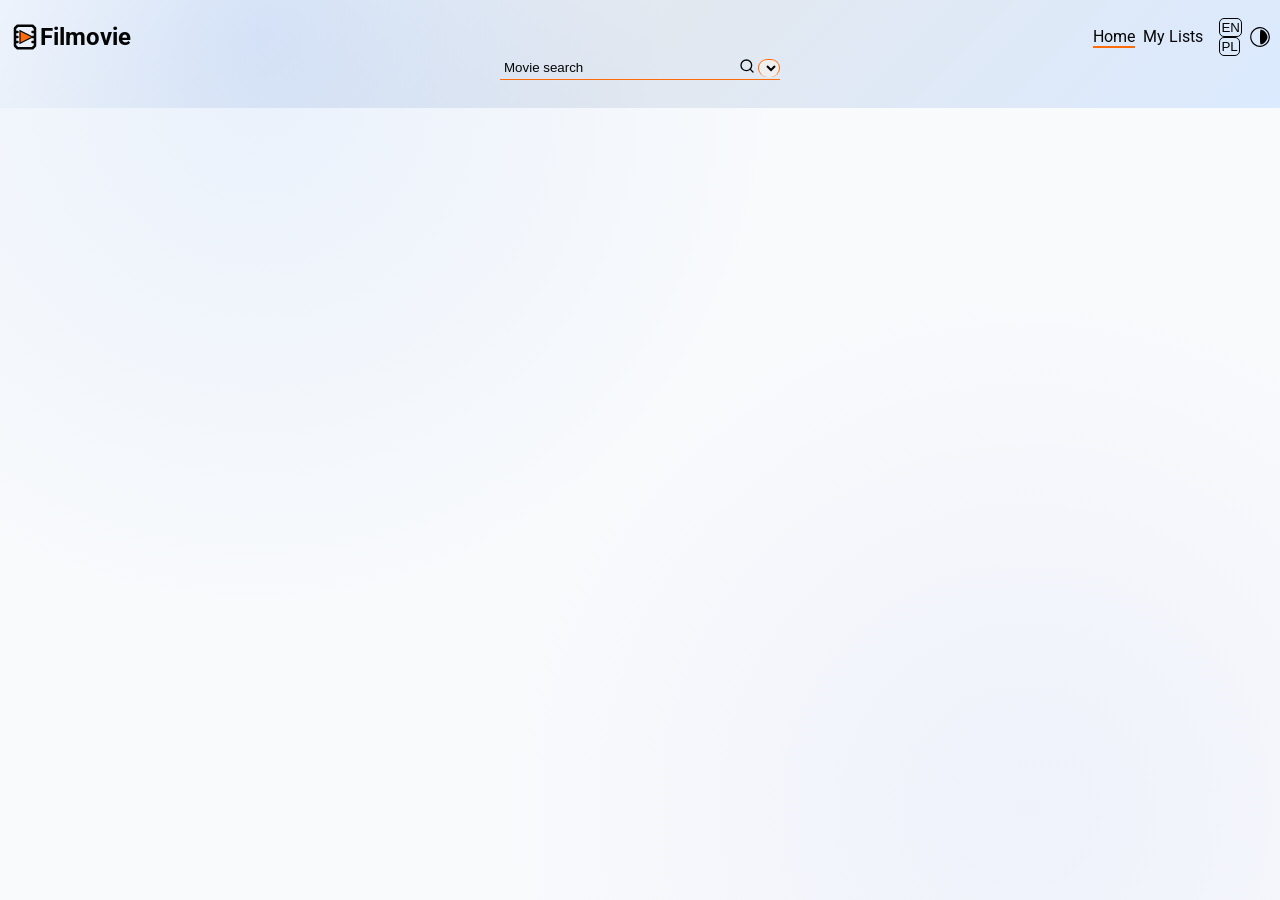
==== index.html @ d15160cd "Deploying to gh-pages from @ MikeL538/Filmovie@4caf4a274df654a41dbe570896a390e4477ad036 🚀" ====
<!DOCTYPE html><html lang=en><script type=importmap>{"imports":{"h9Hzl":"/no-video.83d7eca0.webp"}}</script><script type=module src=/Filmovie.706b039b.js></script><link rel=stylesheet href=/Filmovie.ba69c36c.css><script type=module src=/Filmovie.8da5d45b.js></script><meta charset=UTF-8><meta name=viewport content="width=device-width, initial-scale=1.0"><meta name=color-scheme content="light dark"><title>Filmovie</title><link rel=stylesheet href=/Filmovie.1a487469.css><link rel=stylesheet href=/Filmovie.2bd46bf6.css><link rel=stylesheet href="https://fonts.googleapis.com/css?family=Roboto:400,700&amp;display=swap"><link rel=preload href=/no-video.83d7eca0.webp as=image><link rel=icon type=image.jpg href=/favicon.473ac67c.png><script src=/Filmovie.988005e2.js type=module defer></script><body>
    <svg aria-hidden=true style=width:0;height:0;position:absolute;overflow:hidden version=1.1 xmlns:xmlns=http://www.w3.org/2000/svg xmlns:xlink=http://www.w3.org/1999/xlink><defs><symbol id=logo viewBox="0 0 24 24"><path stroke-linecap=round stroke-linejoin=round stroke-width=2 d="
      M6 3h12l2 2v14l-2 2H6l-2-2V5l2-2
      M4 8h2
      M4 12h2
      M4 16h2
      M18 8h2
      M18 12h2
      M18 16h2
    "/><path fill=#ff6b08 stroke-width=1 d="M8 7v10l10-5z"/></symbol><symbol id=loupe viewBox="0 0 12 12" fill=none xmlns:xmlns=http://www.w3.org/2000/svg><path d="M5.5 9.5C7.70914 9.5 9.5 7.70914 9.5 5.5C9.5 3.29086 7.70914 1.5 5.5 1.5C3.29086 1.5 1.5 3.29086 1.5 5.5C1.5 7.70914 3.29086 9.5 5.5 9.5Z" stroke-linecap=round stroke-linejoin=round /><path d="M10.5 10.5002L8.32495 8.3252" stroke-linecap=round stroke-linejoin=round /></symbol><symbol id=arrow-left width=16 height=16 viewBox="0 0 16 16" fill=none xmlns:xmlns=http://www.w3.org/2000/svg><path d="M12.6666 8H3.33325" stroke-width=1.33333 stroke-linecap=round stroke-linejoin=round /><path d="M7.99992 12.6667L3.33325 8.00004L7.99992 3.33337" stroke-width=1.33333 stroke-linecap=round stroke-linejoin=round /></symbol><symbol id=arrow-right width=16 height=16 viewBox="0 0 16 16" fill=none xmlns:xmlns=http://www.w3.org/2000/svg><path d="M3.33341 8H12.6667" stroke-width=1.33333 stroke-linecap=round stroke-linejoin=round /><path d="M8.00008 12.6667L12.6667 8.00004L8.00008 3.33337" stroke-width=1.33333 stroke-linecap=round stroke-linejoin=round /></symbol><symbol id=heart viewBox="0 0 14 14" fill=none xmlns:xmlns=http://www.w3.org/2000/svg><path d="M7 13.188L6.02 12.2177C2.38 9.02961 0 6.88109 0 4.24743C0 2.09891 1.68 0.435547 3.85 0.435547C5.04 0.435547 6.23 0.990002 7 1.89099C7.77 0.990002 8.96 0.435547 10.15 0.435547C12.32 0.435547 14 2.09891 14 4.24743C14 6.88109 11.62 9.02961 7.98 12.2177L7 13.188Z" fill=#FF6B08 /></symbol><symbol id=close viewBox="0 0 32 32"><path d="M30 24.398l-8.406-8.398 8.406-8.398-5.602-5.602-8.398 8.402-8.402-8.402-5.598 5.602 8.398 8.398-8.398 8.398 5.598 5.602 8.402-8.402 8.398 8.402z"/></symbol><symbol id=icon-arrow-up2 viewBox="0 0 32 32"><path d="M27.414 12.586l-10-10c-0.781-0.781-2.047-0.781-2.828 0l-10 10c-0.781 0.781-0.781 2.047 0 2.828s2.047 0.781 2.828 0l6.586-6.586v19.172c0 1.105 0.895 2 2 2s2-0.895 2-2v-19.172l6.586 6.586c0.39 0.39 0.902 0.586 1.414 0.586s1.024-0.195 1.414-0.586c0.781-0.781 0.781-2.047 0-2.828z"/></symbol><symbol id=github viewBox="0 0 24 24"><path d="M12 0c-6.626 0-12 5.373-12 12 0 5.302 3.438 9.8 8.207 11.387.599.111.793-.261.793-.577v-2.234c-3.338.726-4.033-1.416-4.033-1.416-.546-1.387-1.333-1.756-1.333-1.756-1.089-.745.083-.729.083-.729 1.205.084 1.839 1.237 1.839 1.237 1.07 1.834 2.807 1.304 3.492.997.107-.775.418-1.305.762-1.604-2.665-.305-5.467-1.334-5.467-5.931 0-1.311.469-2.381 1.236-3.221-.124-.303-.535-1.524.117-3.176 0 0 1.008-.322 3.301 1.23.957-.266 1.983-.399 3.003-.404 1.02.005 2.047.138 3.006.404 2.291-1.552 3.297-1.23 3.297-1.23.653 1.653.242 2.874.118 3.176.77.84 1.235 1.911 1.235 3.221 0 4.609-2.807 5.624-5.479 5.921.43.372.823 1.102.823 2.222v3.293c0 .319.192.694.801.576 4.765-1.589 8.199-6.086 8.199-11.386 0-6.627-5.373-12-12-12z"/></symbol><symbol id=poster-unavailable viewBox="0 0 14 14" fill=red xmlns:xmlns=http://www.w3.org/2000/svg><rect x=2 y=1.5 width=10 height=11 rx=1.2 stroke=currentColor stroke-width=1 /><rect x=3.2 y=3 width=7.6 height=5.2 rx=0.8 stroke=currentColor stroke-width=1 opacity=0.85 /><path d="M3.7 7.9L5.6 6.2L6.9 7.3L8.4 5.9L10.3 7.9" stroke=currentColor stroke-width=1 stroke-linecap=round stroke-linejoin=round opacity=0.9 /><circle cx=9.5 cy=4.4 r=0.6 fill=currentColor opacity=0.9 /><path d="M3.2 11.2L10.8 3.6" stroke=currentColor stroke-width=1.2 stroke-linecap=round /></symbol><symbol id=play viewBox="0 0 24 24"><circle cx=12 cy=12 r=10 stroke-linecap=round stroke-linejoin=round stroke-width=2.5 /><path d="M10 8L16 12L10 16V8Z" stroke-linecap=round stroke-width=2 /></symbol><symbol id=theme viewBox="0 0 32 32"><g transform="translate(0,32) scale(0.1,-0.1)" fill=currentColor stroke=none><path d="M92 304 c-107 -55 -121 -198 -26 -271 96 -73 238 -10 251 111 14 119 -120 214 -225 160z m136 -24 c68 -42 91 -124 52 -188 -57 -94 -183 -94 -240 0 -71 117 71 259 188 188z"/><path d="M160 160 c0 -81 4 -120 11 -120 49 0 109 66 109 120 0 54 -60 120 -109 120 -7 0 -11 -39 -11 -120z"/></g></symbol></defs></svg>

    <header class=header>
      <div class=header__container>
  <nav class=header__nav>
    <div class=header__nav-container>
      <ul class=header__nav-list>
        <li class=header__nav-list-item>
          <a href=/index.html class=header__nav-link>
            <svg class=header__nav-icon><use href=#logo /></svg>
            <h1 class=header__nav-title>Filmovie</h1>
          </a>
        </li>
        <ul>
          <li class=header__nav-list-item>
            <a class=underline href=/index.html data-translate=home>Home</a>
          </li>
          <li class=header__nav-list-item>
            <a href=/library.html data-translate=library>My Lists</a>
          </li>
          <li class="header__nav-list-item header__nav-login"></li>

          <li class=header__nav-list-item>
            <div class=header__nav-language>
              <button id=enLang class="header__nav-language-btn header__nav-language-btn-en">
                EN
              </button>
              <button id=plLang class="header__nav-language-btn header__nav-language-btn-pl">
                PL
              </button>
            </div>
          </li>
          <li>
            <button class=header__theme-button data-theme-toggle type=button aria-label="Toggle theme">
              <svg class=header__theme-icon><use href=#theme /></svg>
            </button>
          </li>
        </ul>
      </ul>
    </div>
    

    <form class=header__nav-form>
      <input class=header__nav-input placeholder="Movie search" data-translate=placeholder>
      <button class=header__nav-input-submit>
        <svg class=header__nav-input--loupe width=12 height=12><use href=#loupe /></svg>
      </button>
      <select class=category id=categorySelect></select>
    </form>
  </nav>
</div>

    </header>
    <main>
      <div class=films>
  <ul class=films__list>
    
  </ul>
</div>

    </main>
    <footer class="footer hidden">
      <p>
  © <span id=year></span> | All Rights Reserved Developed with
  
  <svg class=footer__svg><use href=#heart /></svg>
  by
  <span class="footer__link modal-team"> MikeL</span>
</p>

    </footer>
    <div class="backdrop-modal hidden modal-team-box">
  <div class=team__modal>
    <button class=team__modal--close>
      <svg class="team__icon team__icon--close" width=25 height=25><use href=#close /></svg>
    </button>
    <div class=team__modal__container>
      <div class=team__member>
        <a class=team__link href=https://github.com/MikeL538 target=_blank>
          <img class=team__photo src=/MichalL.635913da.webp alt="Michał Lipiak">
          <svg class=team__github width=25 height=25><use href=#github /></svg>
        </a>
        <p class="team__name team__name--leader">Michał Lipiak</p>
        <p class="team__role team__role--leader">Team Leader &amp; Lead Developer</p>
      </div>
      <h1 class=team__title>Original Bootcamp Project Team</h1>
      <p class=team__title--note>
        95%+ of the code written was refactored by Michał Lipiak after the bootcamp.
      </p>
      <div class=team__box>
        <div class=team__member>
          <a class=team__link href=https://github.com/michalwojcik4 target=_blank>
            <svg class=team__github width=25 height=25><use href=#github /></svg>
          </a>
          <p class=team__name>Michał Wójcik</p>
          <p class=team__role>Scrum Master &amp; Developer</p>
        </div>

        <div class=team__member>
          <a class=team__link href=https://github.com/Bartosz-Baranski target=_blank>
            <svg class=team__github width=25 height=25><use href=#github /></svg>
          </a>
          <p class=team__name>Bartosz Barański</p>
          <p class=team__role>Developer</p>
        </div>

        <div class=team__member>
          <a class=team__link href=https://github.com/Viache-Slav target=_blank>
            <svg class=team__github width=25 height=25><use href=#github /></svg>
          </a>
          <p class=team__name>Viaczeslav</p>
          <p class=team__role>Developer</p>
        </div>

        <div class=team__member>
          <a class=team__link href=https://github.com/tomcek2 target=_blank>
            <svg class=team__github width=25 height=25><use href=#github /></svg>
          </a>
          <p class=team__name>Tomek Cekała</p>
          <p class=team__role>Developer</p>
        </div>

        <div class=team__member>
          <a class=team__link href=https://github.com/szczepanskimichal target=_blank>
            <svg class=team__github width=25 height=25><use href=#github /></svg>
          </a>
          <p class=team__name>Michał Szczepański</p>
          <p class=team__role>Developer</p>
        </div>

        <div class=team__member>
          <a class=team__link href=https://github.com/Gugiet target=_blank>
            <svg class=team__github width=25 height=25><use href=#github /></svg>
          </a>
          <p class=team__name>Mariusz Guzowski</p>
          <p class=team__role>Developer</p>
        </div>
      </div>
    </div>
  </div>
</div>

    <div class="backdrop-modal details hidden">
  
  <div class=details__container role=dialog aria-modal=true aria-labelledby=movie-modal-title tabindex=-1>
    <img class=details__img src=/no-video.83d7eca0.webp alt>

    <div class=details__information>
      <div class=details__title--wrapper>
        <h2 class=details__title>Title</h2>
        <button id=detailsTrailerButton class=details__trailer type=button>
          <svg><use href=#play /></svg>
        </button>
      </div>
      <ul class=details__information-list>
        <li class=details__information-list--item>
          <span data-translate=vote> Vote / Votes </span><span class="details__information-list--data details__information-rating votes"></span>
        </li>
        <li class=details__information-list--item>
          <span data-translate=popularity> Popularity </span><span class="details__information-list--data popularity"></span>
        </li>
        <li class="details__information-list--item details__information-original-title">
          <span data-translate=orgTitle> Original Title</span>
          <span class="details__information-list--data title"></span>
        </li>
        <li class=details__information-list--item>
          <span data-translate=genre> Genre </span>
          <span class="details__information-list--data genre"></span>
        </li>
        <li class=details__information-list--data><h3 data-translate=about>About</h3></li>
        <li class=details__information-list--item>
          <div class=details__about--container>
            <p class=details__about--p></p>
          </div>
        </li>
      </ul>
      <div class=details__buttons>
        <button class=btn-add-watched type=button data-translate=btnWatched>
          add to watched
        </button>
        <button class=btn-add-queue type=button data-translate=btnQueue>add to queue</button>
      </div>
    </div>

    <button id=detailsModalClose class=details__close-button type=button>
      <svg width=16 height=16><use href=#close /></svg>
    </button>
    
    <div id=trailer class="hidden trailer">
      <button id=trailerModalClose class=details__close-button type=button>
        <svg width=16 height=16><use href=#close /></svg>
      </button>
      <iframe id=trailerPlayer width=100% height=100% frameborder=0 allow="autoplay; encrypted-media" allowfullscreen></iframe>
    </div>

    
  </div>
</div>

    <div class="backdrop-modal hidden login">
  <div class=login__container>
    <button id=loginCloseButton class=login__close-button type=button>
      <svg width=16 height=16><use href=#close /></svg>
    </button>

    <form class=login__form>
      <label class=login__label for=loginLogin><span>Login</span></label>
      <input id=loginLogin class=login__input name=text placeholder=login required>

      <label class=login__label for=loginPassword><span data-translate=password>Password</span></label>
      <input id=loginPassword class=login--Password__input type=password name=text placeholder=password required>
      <button id=loginForgotPasswordButton type=button class=login__forgot-password data-translate=forgotPassword>
        Forgot password
      </button>

      <button class=login__btn data-translate=login>Login</button>
      <button id=loginButtonRegister class="login__btn login__btn--register" type=button data-translate=register>
        Register
      </button>
    </form>

    <div class=login__error></div>
  </div>
  <div class="hidden register">
  <div class=register__container>
    <button id=registerCloseButton class=register__close-button type=button>
      <svg width=16 height=16><use href=#close /></svg>
    </button>
    <form class=register__form>
      <label for=registerLogin> <span>Login</span></label>
      <input id=registerLogin class=register__input type=login name=text placeholder=login minlength=3 maxlength=16 required>

      <label for=registerPassword><span data-translate=password>Password</span></label>
      <input id=registerPassword class=register__input type=password name=password placeholder=password minlength=3 maxlength=32 required>
      <label for=registerRepeatPassword><span data-translate=repeatPassword>Repeat Password</span></label>
      <input id=registerRepeatPassword class=register__input type=password name=password placeholder="repeat password" minlength=3 maxlength=32 required>

      <label for=registerEmail><span>E-mail</span></label>
      <input id=registerEmail class=register__input type=email name=email placeholder=E-mail required>

      <button class=register__btn data-translate=register>Register</button>
      <button id=registerCancel class=register__btn type=button data-translate=cancel>
        Cancel
      </button>
    </form>
    <p class=register__error data-translate></p>
  </div>
</div>

  <div id=forgotPasswordModal class="forgot-password hidden">
  <div class=forgot-password__container>
    <button id=forgot-passwordCloseButton class=forgot-password__close-button type=button>
      <svg width=16 height=16><use href=#close /></svg>
    </button>
    <form class=forgot-password__form>
      <label for=forgot-passwordEmail><span>E-mail</span></label>
      <input id=forgot-passwordEmail class=forgot-password__input type=email name=email placeholder=E-mail required>

      <button class=forgot-password__btn data-translate=resetPassword>
        Reset password
      </button>
      <button id=forgot-passwordCancel class=forgot-password__btn type=button data-translate=cancel>
        Cancel
      </button>
    </form>
    <p class=forgot-password__error data-translate></p>
  </div>
</div>

</div>
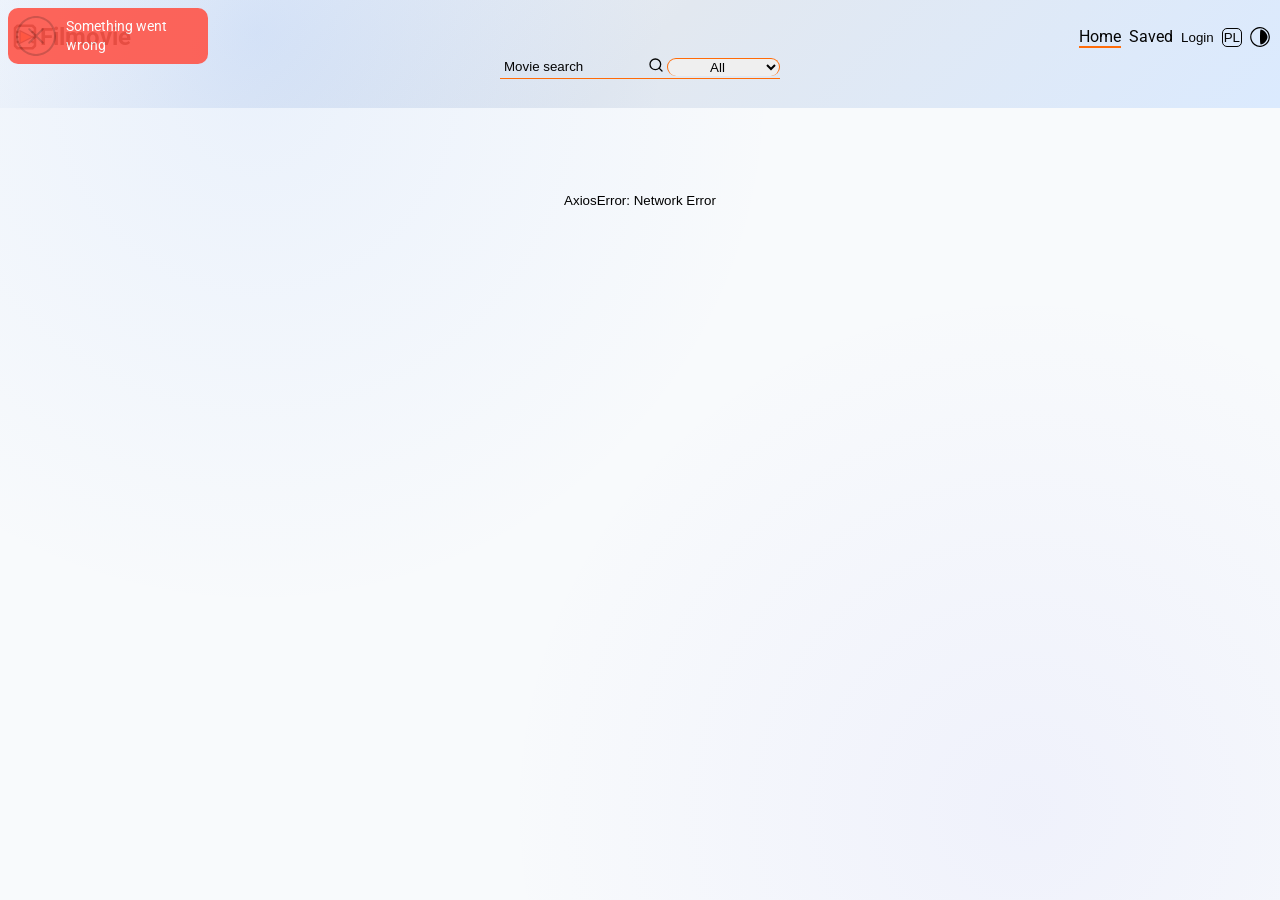
==== commit a97f3e81: "Deploying to gh-pages from @ MikeL538/Filmovie@1ad99369f85b8a46aeab0ca2de3dff599eb30710 🚀" ====
--- a/index.html
+++ b/index.html
@@ -1,4 +1,4 @@
-<!DOCTYPE html><html lang=en><script type=importmap>{"imports":{"h9Hzl":"/no-video.83d7eca0.webp"}}</script><script type=module src=/Filmovie.706b039b.js></script><link rel=stylesheet href=/Filmovie.ba69c36c.css><script type=module src=/Filmovie.8da5d45b.js></script><meta charset=UTF-8><meta name=viewport content="width=device-width, initial-scale=1.0"><meta name=color-scheme content="light dark"><title>Filmovie</title><link rel=stylesheet href=/Filmovie.1a487469.css><link rel=stylesheet href=/Filmovie.2bd46bf6.css><link rel=stylesheet href="https://fonts.googleapis.com/css?family=Roboto:400,700&amp;display=swap"><link rel=preload href=/no-video.83d7eca0.webp as=image><link rel=icon type=image.jpg href=/favicon.473ac67c.png><script src=/Filmovie.988005e2.js type=module defer></script><body>
+<!DOCTYPE html><html lang=en><script type=importmap>{"imports":{"h9Hzl":"/no-video.83d7eca0.webp"}}</script><script type=module src=/Filmovie.3fba0a80.js></script><link rel=stylesheet href=/Filmovie.9ff79cc0.css><script type=module src=/Filmovie.d85225ed.js></script><meta charset=UTF-8><meta name=viewport content="width=device-width, initial-scale=1.0"><meta name=color-scheme content="light dark"><title>Filmovie</title><link rel=stylesheet href=/Filmovie.1a487469.css><link rel=stylesheet href=/Filmovie.2bd46bf6.css><link rel=stylesheet href="https://fonts.googleapis.com/css?family=Roboto:400,700&amp;display=swap"><link rel=preload href=/no-video.83d7eca0.webp as=image><link rel=icon type=image.jpg href=/favicon.473ac67c.png><script src=/Filmovie.7b4410cb.js type=module defer></script><body>
     <svg aria-hidden=true style=width:0;height:0;position:absolute;overflow:hidden version=1.1 xmlns:xmlns=http://www.w3.org/2000/svg xmlns:xlink=http://www.w3.org/1999/xlink><defs><symbol id=logo viewBox="0 0 24 24"><path stroke-linecap=round stroke-linejoin=round stroke-width=2 d="
       M6 3h12l2 2v14l-2 2H6l-2-2V5l2-2
       M4 8h2
@@ -246,6 +246,13 @@
 
       <label for=registerEmail><span>E-mail</span></label>
       <input id=registerEmail class=register__input type=email name=email placeholder=E-mail required>
+      <div>
+        <input id=rulesCheckbox type=checkbox required>
+        <span><span data-translate=acceptRulesPrefix>Accept</span>
+          <button id=rulesButton class=register__rules-span type=button data-translate=acceptRulesButton>
+            rules
+          </button></span>
+      </div>
 
       <button class=register__btn data-translate=register>Register</button>
       <button id=registerCancel class=register__btn type=button data-translate=cancel>
@@ -254,6 +261,133 @@
     </form>
     <p class=register__error data-translate></p>
   </div>
+  <div class="backdrop-modal hidden rules" role=dialog aria-modal=true aria-labelledby=rulesTitle>
+  <div class=rules__container>
+    <button id=rulesCloseButton class=rules__close-button type=button aria-label="Close terms">
+      <svg width=16 height=16><use href=#close /></svg>
+    </button>
+
+    <article class=rules__content>
+      <h2 id=rulesTitle class=rules__title data-translate=rulesTitle>
+        Terms and privacy notice for Filmovie
+      </h2>
+      <p class=rules__updated data-translate=rulesUpdated>Last updated: May 12, 2026</p>
+
+      <section class=rules__section>
+        <h3 data-translate=rulesGeneralTitle>1. General information</h3>
+        <p data-translate=rulesGeneralDescription>
+          Filmovie is a non-commercial web application used to search for movies, view their
+          descriptions and keep private lists of watched movies and movies saved to watch later.
+        </p>
+        <p>
+          <span data-translate=rulesAdminInfo>The operator of the application and administrator of user data is Michal Lipiak.
+            Contact for application and personal data matters:</span>
+          <a href=mailto:mikel538.work@gmail.com>mikel538.work@gmail.com</a>.
+        </p>
+      </section>
+
+      <section class=rules__section>
+        <h3 data-translate=rulesAccountTitle>2. User account</h3>
+        <p data-translate=rulesAccountDescription>
+          Account registration is voluntary, but may be required to save movie lists on the server.
+          During registration, the user provides a login, e-mail address and password. The user
+          should provide a valid e-mail address and protect login data from third-party access.
+        </p>
+        <p data-translate=rulesAccountForbidden>
+          It is prohibited to use the application in a way that violates the law, the rights of
+          others, system security or service stability.
+        </p>
+      </section>
+
+      <section class=rules__section>
+        <h3 data-translate=rulesPersonalDataTitle>3. Personal data</h3>
+        <p data-translate=rulesPersonalDataPurpose>
+          Personal data is processed to create and maintain the account, log in, save movie lists,
+          handle password reset, ensure service security and contact the user about technical
+          matters.
+        </p>
+        <p data-translate=rulesPersonalDataBasis>
+          The basis for processing data is the performance of an electronic service agreement, the
+          administrator's legitimate interest in maintaining application security and, where
+          applicable, the user's consent.
+        </p>
+        <p data-translate=rulesPersonalDataRights>
+          The user has the right to access, correct, delete, restrict processing, transfer data,
+          object to processing and lodge a complaint with the President of the Personal Data
+          Protection Office.
+        </p>
+      </section>
+
+      <section class=rules__section>
+        <h3 data-translate=rulesDataScopeTitle>4. Scope of processed data</h3>
+        <ul>
+          <li data-translate=rulesDataScopeAccount>
+            account data: login, e-mail, password secured on the server side,
+          </li>
+          <li data-translate=rulesDataScopeTechnical>
+            technical data: session token stored in the browser after login,
+          </li>
+          <li data-translate=rulesDataScopePreferences>
+            local preferences: language, theme, watched list and watch queue,
+          </li>
+          <li data-translate=rulesDataScopeFunctional>
+            functional data: movie IDs saved on the user's lists.
+          </li>
+        </ul>
+        <p data-translate=rulesDataStorage>
+          Data is stored for the duration of the account or for a shorter period if the user
+          effectively requests deletion. Data stored locally in the browser can be deleted by
+          logging out, clearing site data or using browser settings.
+        </p>
+
+        <p data-translate=rulesDataDeletion>
+          A request to delete the account or data may be sent to the administrator's e-mail address
+          provided in these terms.
+        </p>
+      </section>
+
+      <section class=rules__section>
+        <h3 data-translate=rulesExternalServicesTitle>5. External services</h3>
+        <p data-translate=rulesExternalTmdb>
+          The application uses the external movie database The Movie Database (TMDB) to retrieve
+          titles, descriptions, posters, ratings and other movie metadata. Filmovie is not affiliated
+          with or endorsed by TMDB.
+        </p>
+        <p data-translate=rulesExternalHosting>
+          Part of the server infrastructure may be handled by external hosting and technical mail
+          providers, only to the extent necessary for the application to operate.
+        </p>
+      </section>
+
+      <section class=rules__section>
+        <h3 data-translate=rulesBrowserStorageTitle>6. Cookies and browser storage</h3>
+        <p data-translate=rulesBrowserStorageDescription>
+          Filmovie may use browser storage, in particular localStorage and sessionStorage, to
+          remember login, language, theme and movie lists. The application does not use this data for
+          advertising profiling.
+        </p>
+      </section>
+
+      <section class=rules__section>
+        <h3 data-translate=rulesLiabilityTitle>7. Liability</h3>
+        <p data-translate=rulesLiabilityDescription>
+          The application is provided for informational and educational purposes. The operator makes
+          efforts to ensure the service works correctly, but does not guarantee uninterrupted
+          availability or full correctness of data retrieved from external sources.
+        </p>
+      </section>
+
+      <section class=rules__section>
+        <h3 data-translate=rulesChangesTitle>8. Changes to the terms</h3>
+        <p data-translate=rulesChangesDescription>
+          These terms may be changed due to application development, technical changes or legal
+          changes. The current version is available in the registration form.
+        </p>
+      </section>
+    </article>
+  </div>
+</div>
+
 </div>
 
   <div id=forgotPasswordModal class="forgot-password hidden">
